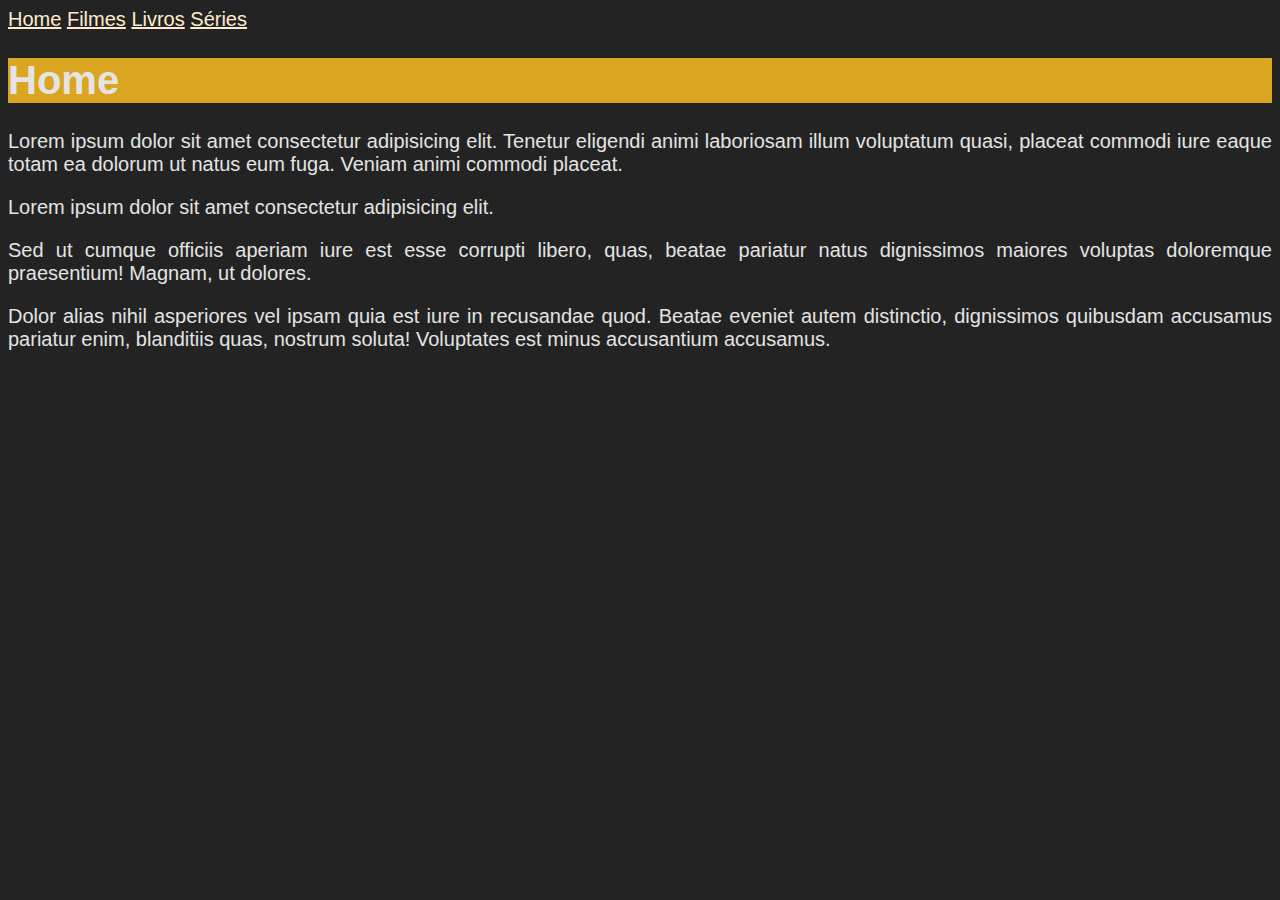
==== index.html @ 5665fcc1 "Add files via upload" ====
<!DOCTYPE html>
<html lang="pt-br">
<head>
    <meta charset="UTF-8">
    <meta name="viewport" content="width=device-width, initial-scale=1.0">
    <title>Home</title>
    <link rel="stylesheet" href="style.css">
</head>
<body>
    <a href="index.html">Home</a>
    <a href="filmes.html">Filmes</a>    
    <a href="livros.html">Livros</a>
    <a href="series.html">Séries</a>
    <h1> Home </h1>
    <!-- alt + z = quebra de linha na visualização do editor -->
        <p>Lorem ipsum dolor sit amet consectetur adipisicing elit. Tenetur eligendi animi laboriosam illum voluptatum quasi, placeat commodi iure eaque totam ea dolorum ut natus eum fuga. Veniam animi commodi placeat.</p>
        <p>Lorem ipsum dolor sit amet consectetur adipisicing elit.</p> 
        <p>Sed ut cumque officiis aperiam iure est esse corrupti libero, quas, beatae pariatur natus dignissimos maiores voluptas doloremque praesentium! Magnam, ut dolores.</p>
        <p>Dolor alias nihil asperiores vel ipsam quia est iure in recusandae quod. Beatae eveniet autem distinctio, dignissimos quibusdam accusamus pariatur enim, blanditiis quas, nostrum soluta! Voluptates est minus accusantium accusamus.</p>
</body>
</html>
---- style.css ----
body {
    background-color: rgb(35, 35, 35);
    font-family: Arial, Helvetica, sans-serif;
    font-size: 20px;
}

h1 {
    color:rgb(228, 228, 228);
    background-color: goldenrod;
}

p {
    text-align: justify;
    color:#e4e4e4;
}
a {
    color: blanchedalmond;
}

a:hover {
    color: rgb(255, 194, 102);
}
.destaque{
    color: #b8860b;
}
.txt{
    font-style: italic;
}
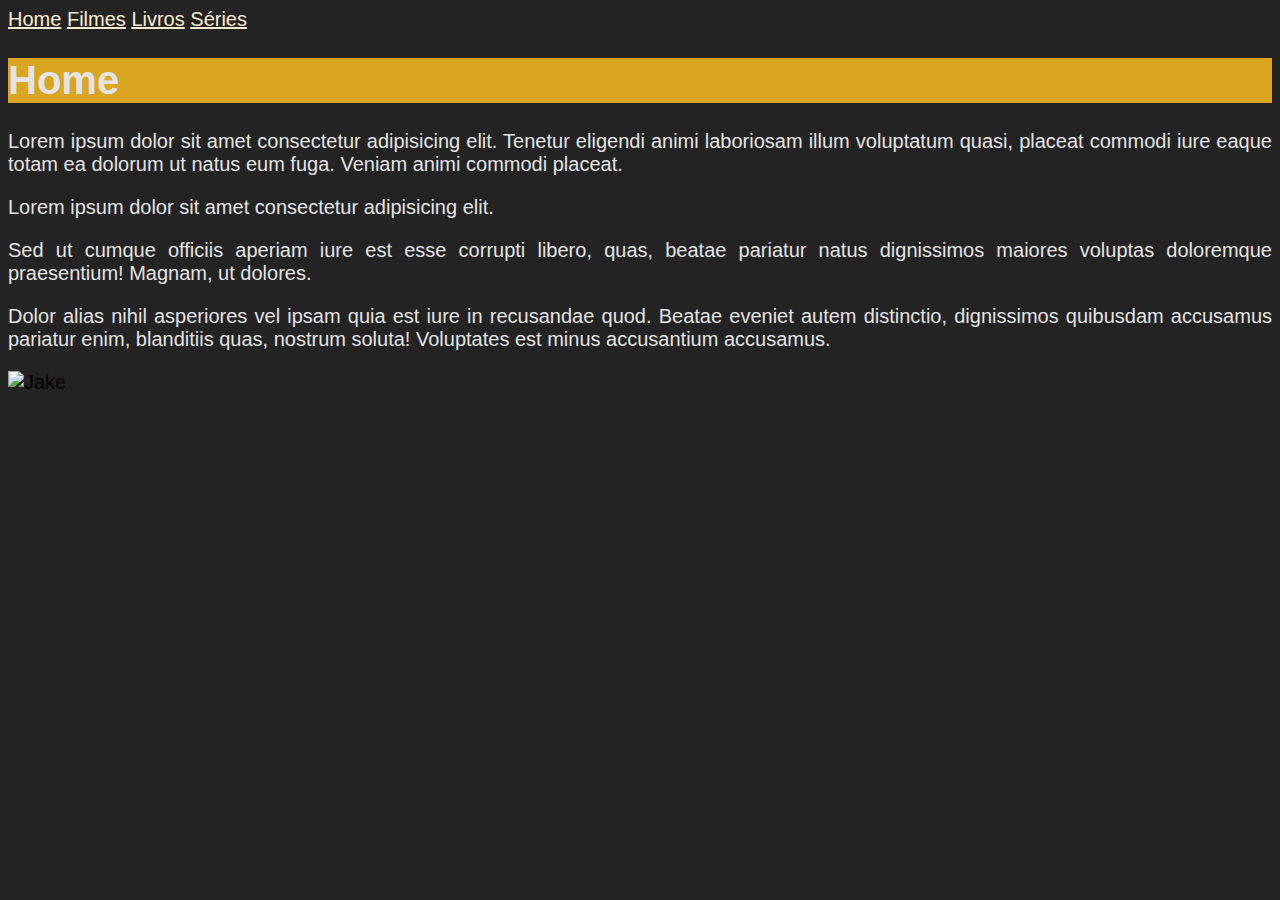
==== commit 8c42fd8c: "Update index.html" ====
--- a/index.html
+++ b/index.html
@@ -17,5 +17,6 @@
         <p>Lorem ipsum dolor sit amet consectetur adipisicing elit.</p> 
         <p>Sed ut cumque officiis aperiam iure est esse corrupti libero, quas, beatae pariatur natus dignissimos maiores voluptas doloremque praesentium! Magnam, ut dolores.</p>
         <p>Dolor alias nihil asperiores vel ipsam quia est iure in recusandae quod. Beatae eveniet autem distinctio, dignissimos quibusdam accusamus pariatur enim, blanditiis quas, nostrum soluta! Voluptates est minus accusantium accusamus.</p>
+    <img src="https://media.tenor.com/4mMlEGZactgAAAAC/adventure-time-jake.gif" alt="Jake" width="30%">
 </body>
-</html>+</html>
